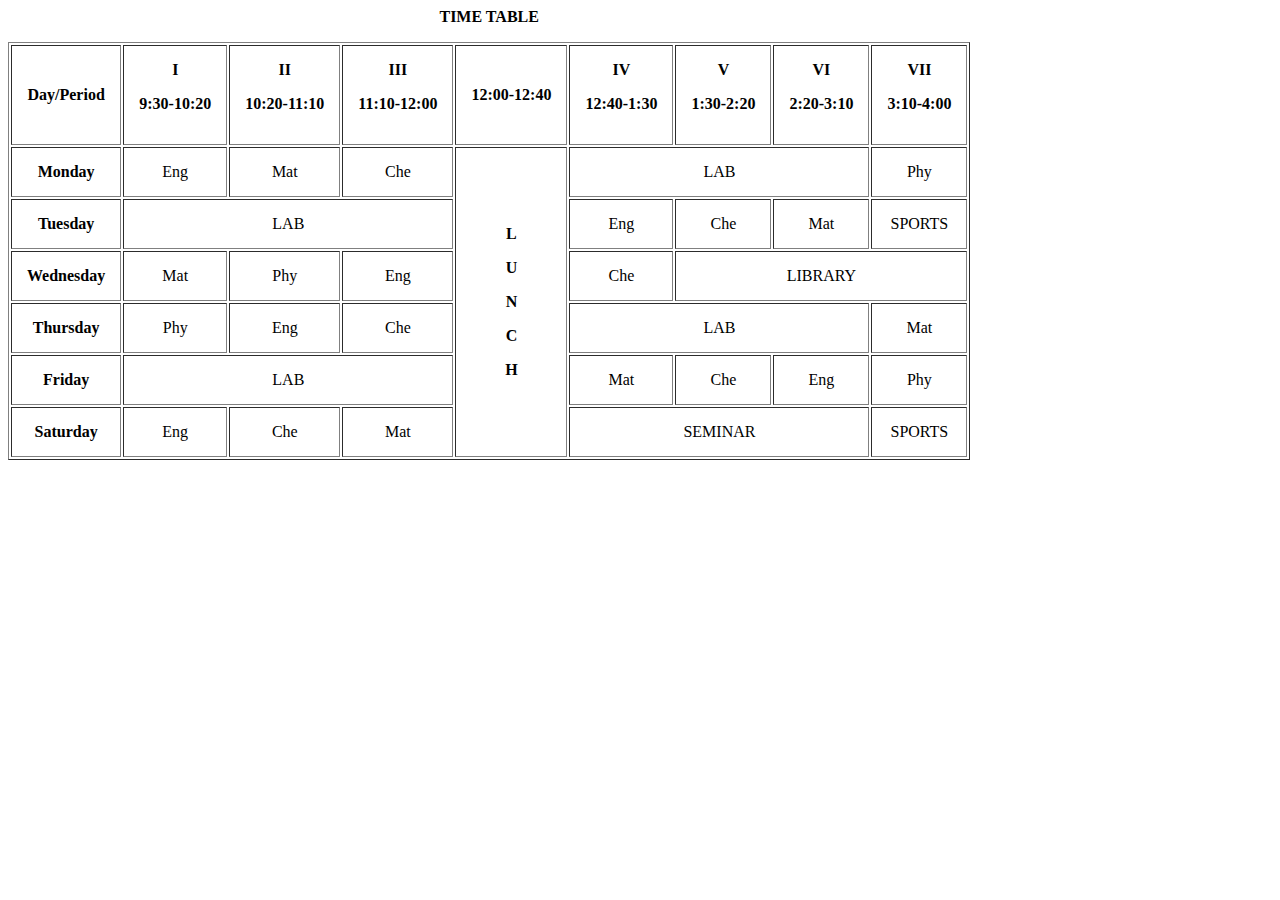
==== Lesson_4/Lesson_4.html @ 64879b15 "my_lab_1-4" ====
<!DOCTYPE html>
<html lang="en">
<head>
    <meta charset="UTF-8">
    <meta http-equiv="X-UA-Compatible" content="IE=edge">
    <meta name="viewport" content="width=device-width, initial-scale=1.0">
    <title>Table</title>
    <style>
        td, th {
            padding: 15px;
            text-align: center;
        }
    </style>
</head>
<body>
    <table border="1">
        <caption>
           <b>TIME TABLE</b>
           <p></p>
        </caption>
        <tbody>
            <tr>
                <th>Day/Period</th>
                <th>I<p>9:30-10:20</p></th>
                <th>II<p>10:20-11:10</p></th>
                <th>III<p>11:10-12:00</p></th>
                <th>12:00-12:40</th>
                <th>IV<p>12:40-1:30</p></th>
                <th>V<p>1:30-2:20</p></th>
                <th>VI<p>2:20-3:10</p></th>
                <th>VII<p>3:10-4:00</p></th>
            </tr>
            <tr>
                <th>Monday</th>
                <td>Eng</td>
                <td>Mat</td>
                <td>Che</td>
                <td valign rowspan="6"><b><p>L</p><p>U</p><p>N</p><p>C</p><p>H</p></b></td>
                <td colspan="3">LAB</td>
                <td>Phy</td>
            </tr>
            <tr>
                <th>Tuesday</th>
                <td colspan="3">LAB</td>
                <td>Eng</td>
                <td>Che</td>
                <td>Mat</td>
                <td>SPORTS</td>
            </tr>
            <tr>
                <th>Wednesday</th>
                <td>Mat</td>
                <td>Phy</td>
                <td>Eng</td>
                <td>Che</td>
                <td colspan="3">LIBRARY</td>
            </tr>
            <tr>
                <th>Thursday</th>
                <td>Phy</td>
                <td>Eng</td>
                <td>Che</td>
                <td colspan="3">LAB</td>
                <td>Mat</td>
            </tr>
            <tr>
                <th>Friday</th>
                <td colspan="3">LAB</td>
                <td>Mat</td>
                <td>Che</td>
                <td>Eng</td>
                <td>Phy</td>
            </tr>
            <tr>
                <th>Saturday</th>
                <td>Eng</td>
                <td>Che</td>
                <td>Mat</td>
                <td colspan="3">SEMINAR</td>
                <td>SPORTS</td>
            </tr>
        </tbody>
    </table>
</body>
</html>
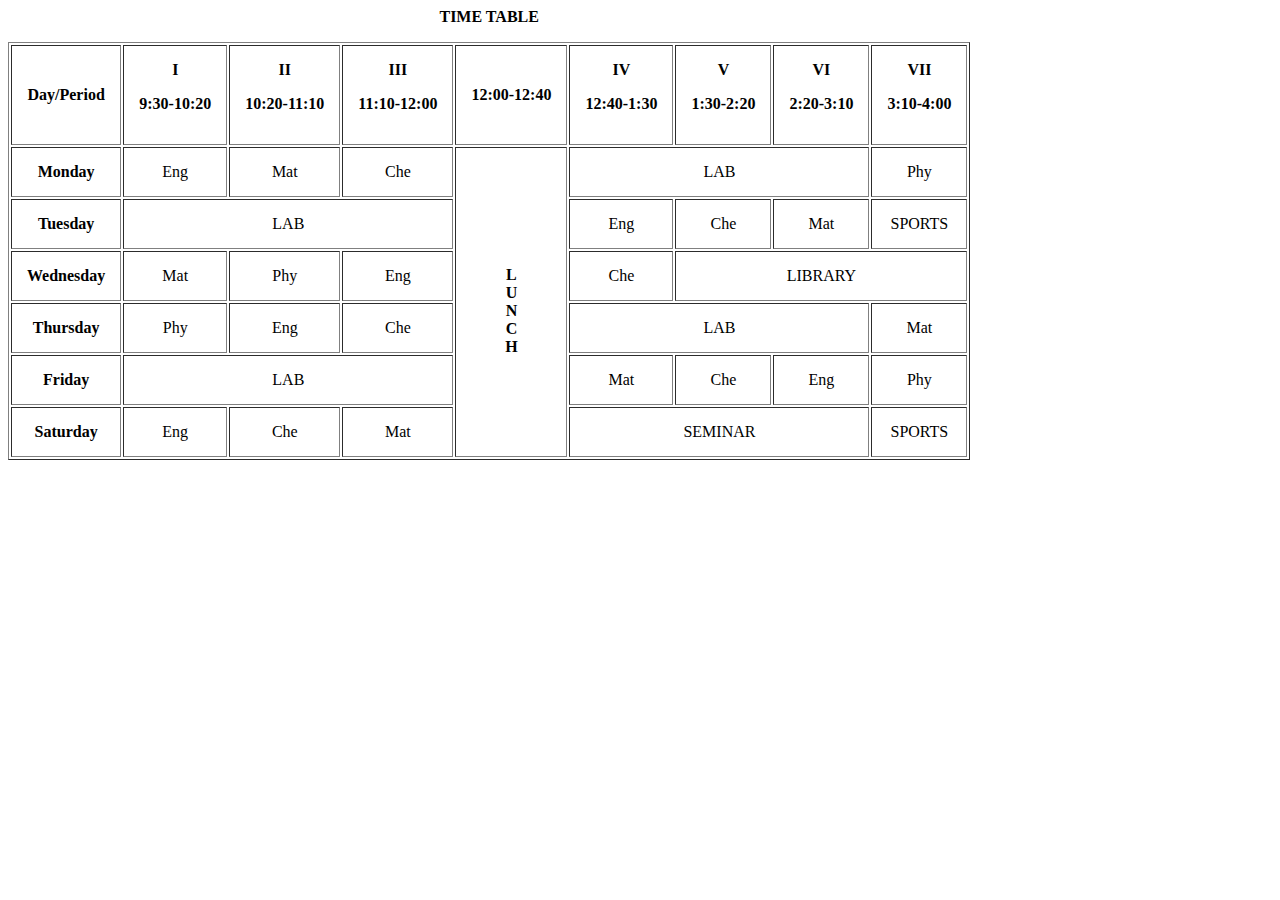
==== commit 30428b19: "new lab_4" ====
--- a/Lesson_4/Lesson_4.html
+++ b/Lesson_4/Lesson_4.html
@@ -35,7 +35,7 @@
                 <td>Eng</td>
                 <td>Mat</td>
                 <td>Che</td>
-                <td valign rowspan="6"><b><p>L</p><p>U</p><p>N</p><p>C</p><p>H</p></b></td>
+                <td rowspan="6"><b><br>L<br>U<br>N<br>C<br>H</b></td>
                 <td colspan="3">LAB</td>
                 <td>Phy</td>
             </tr>
